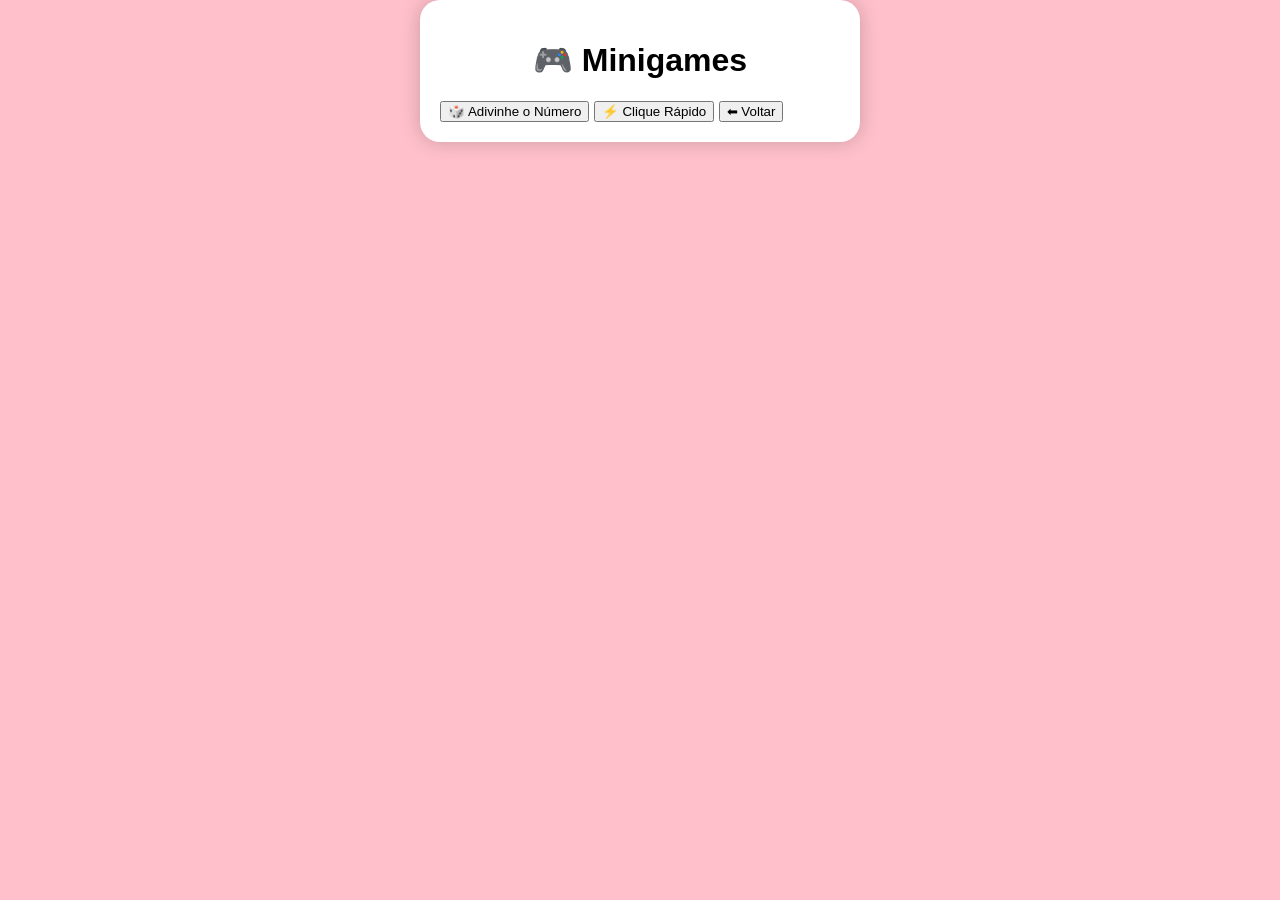
==== minigames.html @ a51512be "Adiciona a primeira versão de minigames e moedas" ====
<!DOCTYPE html>
<html>

<head>
    <title>Minigames - Mochi Life</title>
    <link rel="stylesheet" href="css/style.css">
</head>

<body>

    <div class="app">

        <h1>🎮 Minigames</h1>

        <button id="adivinhar">
            🎲 Adivinhe o Número
        </button>

        <button id="cliqueRapido">
            ⚡ Clique Rápido
        </button>

        <button id="voltar">
            ⬅ Voltar
        </button>

    </div>

    <script src="js/minigames.js"></script>

</body>

</html>
---- css/style.css ----
h1, h2 {
    text-align: center;
}

body {
    background-color: pink;

    display: flex;
    justify-content: center;

    margin: 0;
    font-family: Arial, sans-serif;
}

.app {
    width: 400px;

    background-color: white;

    padding: 20px;

    border-radius: 20px;

    box-shadow: 0 0 20px rgba(0,0,0,0.2);
}

.quarto {
    position: relative;
    width: 100%;
}

#fundo {
    width: 100%;
    display: block;
}

#mochi {
    width: 400px;

    position: absolute;
    bottom: -150px;
    left: 50%;
    transform: translateX(-50%);
}

p {
    font-size: 18px;
    text-align: center;
    margin: 5px 0;
}

.botoes {
    display: flex;
    justify-content: center;
    gap: 15px;

    margin-top: 20px;
}

.botoes {
    display: flex;
    justify-content: center;
    gap: 15px;
    margin-top: 20px;
}

.botoes button {
    width: 110px;
    height: 110px;

    border: none;
    border-radius: 20px;

    cursor: pointer;

    font-size: 14px;
    font-weight: bold;

    color: white;

    display: flex;
    flex-direction: column;
    justify-content: center;
    align-items: center;

    gap: 5px;

    box-shadow: 0 8px 0 rgba(0,0,0,0.25);

    transition: all 0.1s ease;

    user-select: none;
}

.botoes button:active {
    transform: translateY(5px);
    box-shadow: 0 3px 0 rgba(0,0,0,0.25);
}

#alimentar,
#brincar,
#minigame,
#dormir {
    background: #c7e0ee;
    color: #1f2a33;

    border: 2px solid rgba(0,0,0,0.1);
}

.botoes button {
    width: 160px;
    height: 50px;

    display: flex;
    align-items: center;
    justify-content: center;

    font-size: 18px;
    gap: 8px;
}
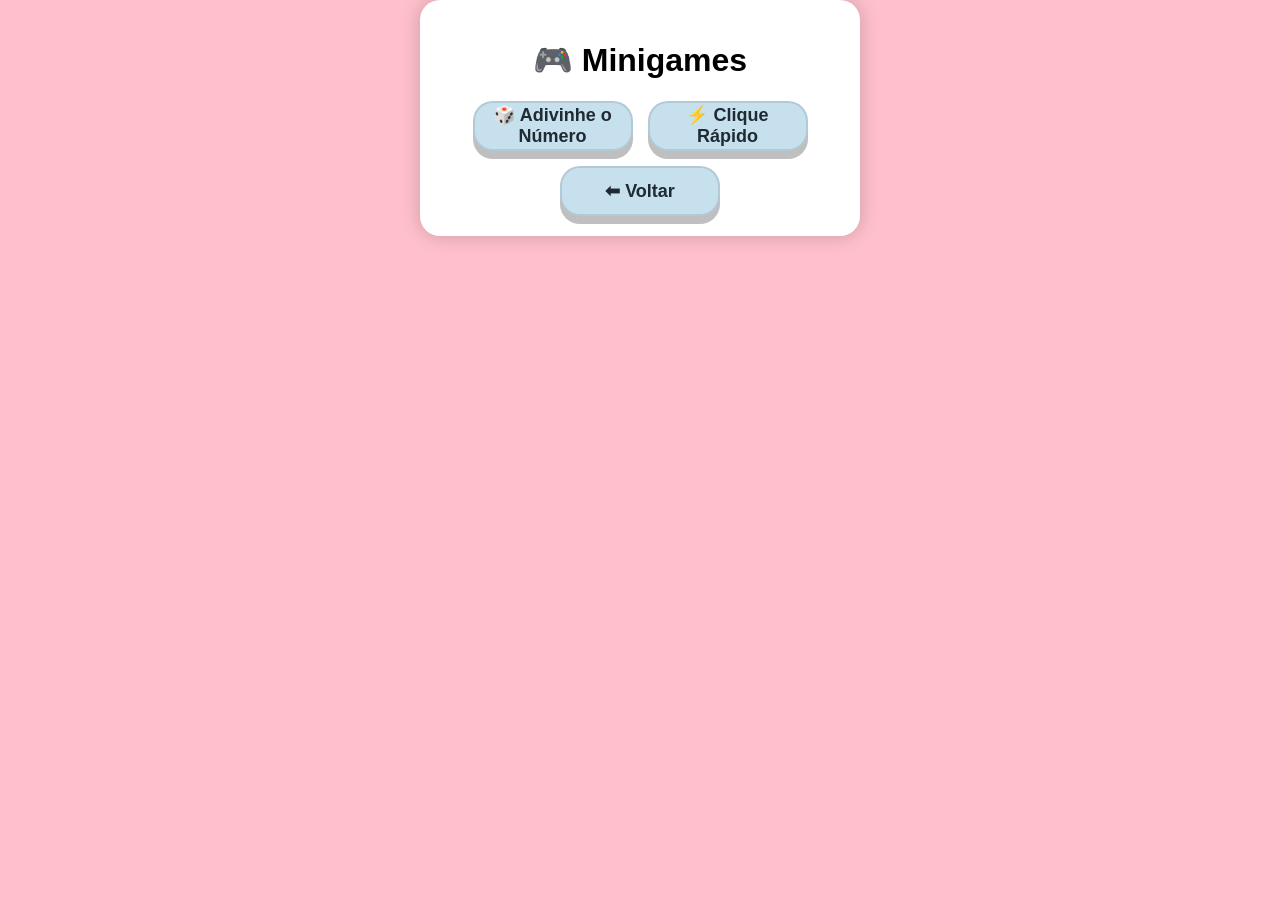
==== commit a81a77a1: "Melhora o visual dos minigames atuais" ====
--- a/minigames.html
+++ b/minigames.html
@@ -12,17 +12,21 @@
 
         <h1>🎮 Minigames</h1>
 
-        <button id="adivinhar">
-            🎲 Adivinhe o Número
-        </button>
+        <div class="botoes">
 
-        <button id="cliqueRapido">
-            ⚡ Clique Rápido
-        </button>
+            <button id="adivinhar">
+                🎲 Adivinhe o Número
+            </button>
 
-        <button id="voltar">
-            ⬅ Voltar
-        </button>
+            <button id="cliqueRapido">
+                ⚡ Clique Rápido
+            </button>
+
+            <button id="voltar">
+                ⬅ Voltar
+            </button>
+
+        </div>
 
     </div>
 
@@ -30,4 +34,8 @@
 
 </body>
 
+    <script src="js/minigames.js"></script>
+
+</body>
+
 </html>
--- a/css/style.css
+++ b/css/style.css
@@ -21,7 +21,7 @@
 
     border-radius: 20px;
 
-    box-shadow: 0 0 20px rgba(0,0,0,0.2);
+    box-shadow: 0 0 20px rgba(0, 0, 0, 0.2);
 }
 
 .quarto {
@@ -38,8 +38,10 @@
     width: 400px;
 
     position: absolute;
+
     bottom: -150px;
     left: 50%;
+
     transform: translateX(-50%);
 }
 
@@ -55,37 +57,29 @@
     gap: 15px;
 
     margin-top: 20px;
-}
 
-.botoes {
-    display: flex;
-    justify-content: center;
-    gap: 15px;
-    margin-top: 20px;
+    flex-wrap: wrap;
 }
 
 .botoes button {
-    width: 110px;
-    height: 110px;
+    width: 160px;
+    height: 50px;
 
     border: none;
     border-radius: 20px;
 
     cursor: pointer;
 
-    font-size: 14px;
+    font-size: 18px;
     font-weight: bold;
 
-    color: white;
+    display: flex;
+    align-items: center;
+    justify-content: center;
 
-    display: flex;
-    flex-direction: column;
-    justify-content: center;
-    align-items: center;
+    gap: 8px;
 
-    gap: 5px;
-
-    box-shadow: 0 8px 0 rgba(0,0,0,0.25);
+    box-shadow: 0 8px 0 rgba(0, 0, 0, 0.25);
 
     transition: all 0.1s ease;
 
@@ -94,27 +88,74 @@
 
 .botoes button:active {
     transform: translateY(5px);
-    box-shadow: 0 3px 0 rgba(0,0,0,0.25);
+
+    box-shadow: 0 3px 0 rgba(0, 0, 0, 0.25);
 }
 
 #alimentar,
 #brincar,
+#dormir,
 #minigame,
-#dormir {
+#adivinhar,
+#cliqueRapido,
+#voltar {
     background: #c7e0ee;
     color: #1f2a33;
 
-    border: 2px solid rgba(0,0,0,0.1);
+    border: 2px solid rgba(0, 0, 0, 0.1);
 }
 
-.botoes button {
-    width: 160px;
-    height: 50px;
+.jogo {
+    width: 700px;
+    min-height: 500px;
 
     display: flex;
+    flex-direction: column;
+    justify-content: center;
     align-items: center;
-    justify-content: center;
+
+    text-align: center;
+}
+
+#tentativa {
+    width: 150px;
+
+    padding: 10px;
+
+    margin: 15px;
+
+    font-size: 20px;
+
+    text-align: center;
+
+    border-radius: 10px;
+    border: 2px solid #c7e0ee;
+}
+
+.botao-mochi {
+    width: 220px;
+    height: 55px;
+
+    background: #c7e0ee;
+    color: #1f2a33;
+
+    border: 2px solid rgba(0, 0, 0, 0.1);
+    border-radius: 20px;
 
     font-size: 18px;
-    gap: 8px;
+    font-weight: bold;
+
+    cursor: pointer;
+
+    margin: 10px;
+
+    box-shadow: 0 8px 0 rgba(0, 0, 0, 0.25);
+
+    transition: all 0.1s ease;
+}
+
+.botao-mochi:active {
+    transform: translateY(5px);
+
+    box-shadow: 0 3px 0 rgba(0, 0, 0, 0.25);
 }
